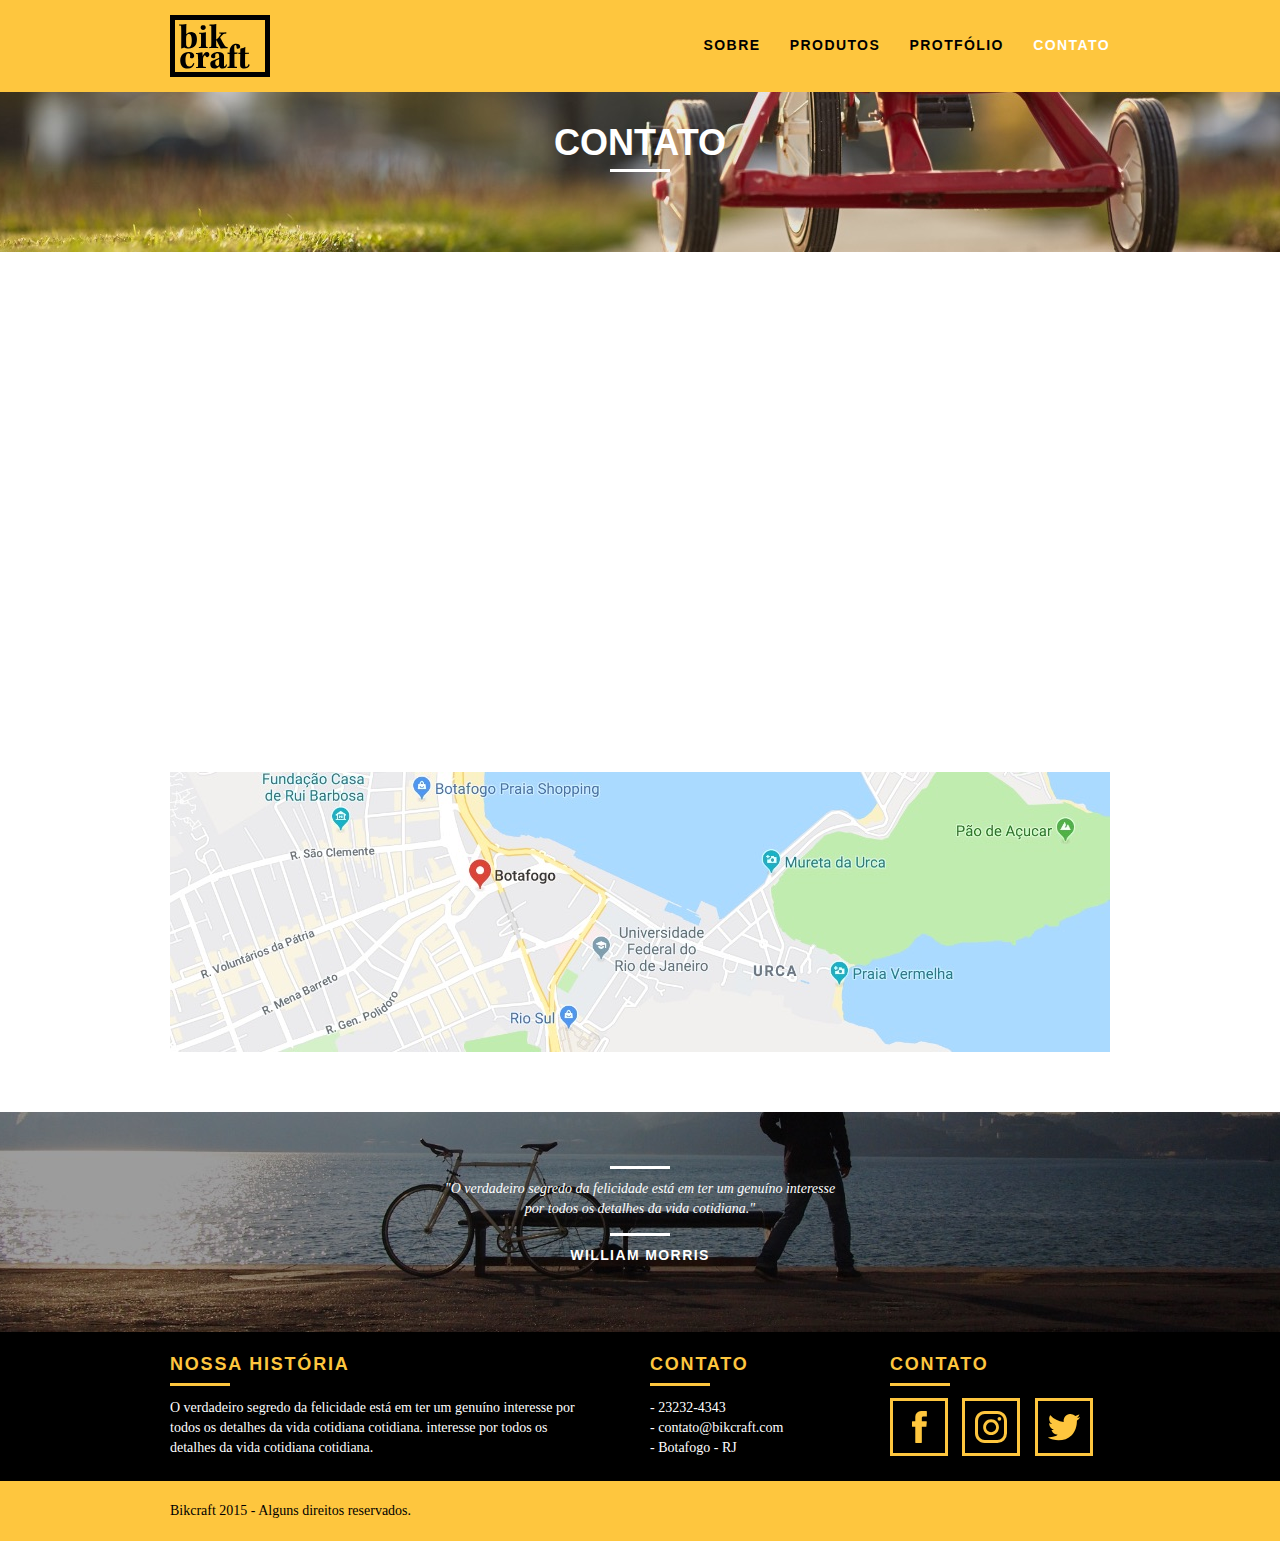
==== contato.html @ c9871046 "Curso finalizado" ====
<!DOCTYPE html>
<html lang="pt-br">
	<head>
		<meta charset="utf-8">
		<title>Bikcraft - Contato - 21 9999-9999</title>
		<meta charset="utf-8">
		<title>Bikcraft - Bicicletas Personalizadas</title>
		<meta name="description" content="Compre a sua bicicleta personalizada na bikcraft. Possuímos modelos Passeios, Retrô e Esporte.">
		<meta property="og:type" content="website">
		<meta property="og:title" content="Bikcraft - Bicicletas Personalizadas">
		<meta property="og:description" content="Compre a sua bicicleta personalizada na Bikcraft. Possuímos modelos Passeio, Retrô e Esporte.">
		<meta property="og:url" content="http://bikcraft.com/contato.html">
		<meta property="og:image" content="http://bikcraft.com/img/og-image.png">
		<meta name="viewport" content="width=device-width, initial-scale=1">
		<link rel="shortcut icon" href="favicon.ico">
		<link rel="stylesheet" href="css/style.css">
		<script>document.documentElement.classList.add("js");</script>
	</head>
	<body>

		<header class="header">
			<div class="container">
				<a href="index.html"  class="grid-4">
					<img src="img/bikcraft.svg" alt="Bikcraft">
				</a>
				<nav class="grid-12 header_menu">
					<ul>
						<li><a href="sobre.html">Sobre</a></li>
						<li><a href="produtos.html">Produtos</a></li>
						<li><a href="portfolio.html">Protfólio</a></li>
						<li><a href="contato.html" class="menu_ativo">Contato</a></li>
					</ul>
				</nav>
			</div>
		</header>

		<section class="introducao-interna interna_contato">
			<div class="container">
				<h1 data-anime="400" class="fadeInDown">Contato</h1>
				<p data-anime="800" class="fadeInDown">Tire suas dúvidas com a gente</p>
			</div>
		</section>

		<section class="contato container fadeInDown" data-anime="1200">
			<form id="form_orcamento" method="POST" action="./enviar.php" class="contato_form grid-8 formphp">
				<label for="nome">Nome</label>
				<input type="text" id="nome" name="nome" required>
				<label for="email">E-mail</label>
				<input type="email" id="email" name="email" required>
				<label for="telefone">Telefone</label>
				<input type="text" id="telefone" name="telefone">

				<label class="nao-aparece">Se você não é um robô, deixe em branco.</label>
				<input type="text" class="nao-aparece" name="leaveblank">
				<label class="nao-aparece">Se você não é um robô, não mude este campo.</label>
				<input type="text" class="nao-aparece" name="dontchange" value="http://">

				<label for="mensagem">Mensagem</label>
				<textarea id="mensagem" name="mensagem" required></textarea>
				<button id="enviar" name="enviar" type="submit" class="btn btn-preto">Enviar</button>
			</form>
			<div class="contato_dados grid-8">
				<h3>Dados</h3>
				<span>+55 21 93223 3232</span>
				<span>orcamento@bikcraft.com</span>
				<span>Rua Ali Perto - Botafogo</span>
				<span>Rio de janeiro - RJ - Brasil</span>
				<h3>Redes Socias</h3>
				<ul>
					<li><a href="https://facebook.com" target="_blank"><img src="img/redes-sociais/facebook.svg" alt="FB bikcraft"></a></li>
					<li><a href="https://instagram.com" target="_blank"><img src="img/redes-sociais/instagram.svg" alt="IT bikcraft"></a></li>
					<li><a href="https://twitter.com" target="_blank"><img src="img/redes-sociais/twitter.svg" alt="TW bikcraft"></a></li>
				</ul>
			</div>
		</section>

		<section class="container contato_mapa">
			<a href="http://google.com" target="_blank" class="grid-16"><img src="img/endereco-bikcraft.jpg" alt="Endereço Bikcraft"></a>
		</section>

		<div class="quebra">
			<blockquote class="quote-externo container">
				<p>"O verdadeiro segredo da felicidade está em ter um genuíno interesse por todos os detalhes da vida cotidiana."</p>
				<cite>WILLIAM MORRIS</cite>
			</blockquote>
		</div>
		
		<footer>
			<div class="footer">
				<div class="container">

					<div class="grid-8 footer_historia">
						<h3>Nossa História</h3>
						<p>O verdadeiro segredo da felicidade está em ter um genuíno interesse por todos os detalhes da vida cotidiana cotidiana. interesse por todos os detalhes da vida cotidiana cotidiana.</p>
					</div>

					<div class="grid-4 footer_contato">
						<h3>Contato</h3>
						<ul>
							<li>- 23232-4343</li>
							<li>- contato@bikcraft.com</li>
							<li>- Botafogo - RJ</li>
						</ul>
					</div>

					<div class="grid-4 footer_redes">
						<h3>Contato</h3>
						<ul>
							<li><a href="https://facebook.com" target="_blank"><img src="img/redes-sociais/facebook.svg" alt="FB bikcraft"></a></li>
							<li><a href="https://instagram.com" target="_blank"><img src="img/redes-sociais/instagram.svg" alt="IT bikcraft"></a></li>
							<li><a href="https://twitter.com" target="_blank"><img src="img/redes-sociais/twitter.svg" alt="TW bikcraft"></a></li>
						</ul>
					</div>

				</div>	

			</div>

			<div class="copy">
				<div class="container">
					<p class="grid-16">Bikcraft 2015 - Alguns direitos reservados.</p>
				</div>
			</div>

		</footer>

		<script src="./js/simple-anime.js"></script>
		<script src="./js/script.js"></script>

	</body>
</html>
---- css/style.css ----
html{line-height:1.15;-webkit-text-size-adjust:100%}body{margin:0}main{display:block}h1{font-size:2em;margin:.67em 0}hr{box-sizing:content-box;height:0;overflow:visible}pre{font-family:monospace,monospace;font-size:1em}a{background-color:transparent}abbr[title]{border-bottom:none;text-decoration:underline;text-decoration:underline dotted}b,strong{font-weight:bolder}code,kbd,samp{font-family:monospace,monospace;font-size:1em}small{font-size:80%}sub,sup{font-size:75%;line-height:0;position:relative;vertical-align:baseline}sub{bottom:-.25em}sup{top:-.5em}img{border-style:none}button,input,optgroup,select,textarea{font-family:inherit;font-size:100%;line-height:1.15;margin:0}button,input{overflow:visible}button,select{text-transform:none}button,[type="button"],[type="reset"],[type="submit"]{-webkit-appearance:button}button::-moz-focus-inner,[type="button"]::-moz-focus-inner,[type="reset"]::-moz-focus-inner,[type="submit"]::-moz-focus-inner{border-style:none;padding:0}button:-moz-focusring,[type="button"]:-moz-focusring,[type="reset"]:-moz-focusring,[type="submit"]:-moz-focusring{outline:1px dotted ButtonText}fieldset{padding:.35em .75em .625em}legend{box-sizing:border-box;color:inherit;display:table;max-width:100%;padding:0;white-space:normal}progress{vertical-align:baseline}textarea{overflow:auto}[type="checkbox"],[type="radio"]{box-sizing:border-box;padding:0}[type="number"]::-webkit-inner-spin-button,[type="number"]::-webkit-outer-spin-button{height:auto}[type="search"]{-webkit-appearance:textfield;outline-offset:-2px}[type="search"]::-webkit-search-decoration{-webkit-appearance:none}::-webkit-file-upload-button{-webkit-appearance:button;font:inherit}details{display:block}summary{display:list-item}template{display:none}[hidden]{display:none}a{text-decoration:none}ol,ul{list-style:none}html,body,div,span,iframe,h1,h2,h3,h4,h5,h6,p,blockquote,a,em,img,dl,dt,dd,ol,ul,li,fieldset,form,label,legend,article,footer,header,nav,section,main{margin:0;padding:0;border:0;vertical-align:baseline}h1,h2,h3,h4,h5,h6,p,a,ul{font-size:1em;font-weight:400}*,:before,:after{-webkit-box-sizing:border-box;-moz-box-sizing:border-box;box-sizing:border-box}.container{width:960px;margin:0 auto;padding:0;position:relative}.container:after,.container:before{content:" ";display:table}.container:after{clear:both}.grid-1,.grid-2,.grid-3,.grid-4,.grid-5,.grid-6,.grid-7,.grid-8,.grid-9,.grid-10,.grid-11,.grid-12,.grid-13,.grid-14,.grid-15,.grid-16,.grid-1-3{float:left;margin-left:10px;margin-right:10px}.grid-1{width:40px}.grid-2{width:100px}.grid-3{width:160px}.grid-4{width:220px}.grid-5{width:280px}.grid-6{width:340px}.grid-7{width:400px}.grid-8{width:460px}.grid-9{width:520px}.grid-10{width:580px}.grid-11{width:640px}.grid-12{width:700px}.grid-13{width:760px}.grid-14{width:820px}.grid-15{width:880px}.grid-16{width:940px}.grid-1-3{width:300px}@media only screen and (min-width: 788px) and (max-width: 979px){.container{width:768px}.grid-1{width:28px}.grid-2{width:76px}.grid-3{width:124px}.grid-4{width:172px}.grid-5{width:220px}.grid-6{width:268px}.grid-7{width:316px}.grid-8{width:364px}.grid-9{width:412px}.grid-10{width:460px}.grid-11{width:508px}.grid-12{width:556px}.grid-13{width:604px}.grid-14{width:652px}.grid-15{width:700px}.grid-16{width:748px}.grid-1-3{width:236px}}@media only screen and (max-width: 787px){.container{width:300px}.grid-1,.grid-2,.grid-3,.grid-4,.grid-5,.grid-6,.grid-7,.grid-8,.grid-9,.grid-10,.grid-11,.grid-12,.grid-13,.grid-14,.grid-15,.grid-16,.grid-1-3{width:300px;margin:0 0 20px;float:none}}body{font-family:Arial,Helvetica,sans-serif}p{font-family:Georgia,"Times New Roman",serif;font-size:14px;line-height:20px}img{display:block;max-width:100%}.btn{border:3px solid #fec63e;padding:10px 30px;color:#fec63e;font-size:14px;line-height:20px;text-transform:uppercase;font-weight:700;letter-spacing:.1em}.btn:hover{color:#fff;border-color:#fff}.btn.btn-preto:hover{color:#000;border-color:#000}.subtitulo{font-size:24px;line-height:30px;font-weight:700;letter-spacing:.1em;color:#000;text-transform:uppercase;text-align:center;margin-bottom:40px}.subtitulo:after{content:"";display:block;width:60px;height:3px;background:#000;margin:8px auto}.subtitulo-interno{font-size:24px;line-height:30px;font-weight:700;letter-spacing:.1em;color:#000;text-transform:uppercase;margin-bottom:20px}.subtitulo-interno:after{content:"";display:block;width:60px;height:3px;background:#000;margin:8px 0}.header{position:fixed;top:0;width:100%;background:#fec63e;padding:15px 0;z-index:10}.header_menu{text-align:right}.header_menu ul li{display:inline-block;margin-left:25px;margin-top:20px}.header_menu ul li a{color:#000;font-weight:700;text-transform:uppercase;letter-spacing:.1em;font-size:14px;line-height:20px;padding:10px 0}.header_menu ul li a:hover{color:#FFF}.header_menu ul li a.menu_ativo{color:#FFF}.introducao{width:100%;height:380px;background:url(../img/bg.jpg) no-repeat center;background-size:cover;margin-top:92px;text-align:center;padding-top:80px}.introducao h1{font-size:48px;color:#FFF;font-weight:700;text-transform:uppercase}.quote-externo{max-width:320px;margin:0 auto;margin-bottom:40px;color:#fff}.quote-externo p{font-style:italic}.quote-externo p:before,.quote-externo p:after{content:"";display:block;width:60px;height:3px;background:#fff;margin:14px auto 10px}.quote-externo cite{font-style:normal;font-weight:700;font-size:14px;letter-spacing:.1em}.introducao-interna{width:100%;margin-top:92px;height:160px;text-align:center;color:#fff;padding-top:30px}.introducao-interna h1{font-size:36px;font-weight:700;text-transform:uppercase}.introducao-interna h1:after{content:"";display:block;width:60px;height:3px;background:#fff;margin:6px auto 10px}.produtos{padding:60px 0}.produtos_lista li{background:#fec63e;text-align:center}.produtos_lista li img{margin:0 auto}.produtos_lista li h3{font-weight:700;font-size:18px;line-height:25px;text-transform:uppercase;letter-spacing:.1em;margin-top:20px}.produtos_lista li h3:after{content:"";display:block;width:60px;height:3px;background:#000;margin:2px auto}.produtos_lista li p{padding:10px 20px 20px}.produtos_icone{background:#000;padding:20px}.call{padding-top:40px;text-align:center;clear:both}.call p{margin-bottom:20px}.portfolio{width:100%;background:#000;padding:40px 0}.portfolio .subtitulo{color:#fec63e}.portfolio .subtitulo:after{background:#fec63e}.portfolio_lista li:last-child{margin-top:20px}.portfolio .call p{color:#fff}.qualidade{padding:60px 0}.qualidade:after{content:"";width:634px;height:83px;display:block;background:url(../img/linhas.svg) no-repeat center;position:absolute;top:209px;right:162px;z-index:-1}.qualidade img{margin:0 auto}.qualidade_lista{padding-top:20px;overflow:auto}.qualidade_lista li{text-align:center;padding:0 40px}.qualidade_lista li h3{font-weight:700;font-size:18px;line-height:25px;text-transform:uppercase;letter-spacing:.1em;margin-top:20px}.qualidade_lista li h3:after{content:"";display:block;width:60px;height:3px;background:#000;margin:6px auto}.quebra{width:100%;height:220px;background:url(../img/bg-footer.jpg) no-repeat center;background-size:cover;text-align:center;padding-top:40px}.quebra .quote-externo{max-width:400px}.footer{width:100%;background:#000;color:#fff;padding:20px 0}.footer h3{font-size:18px;line-height:25px;color:#fec63e;text-transform:uppercase;letter-spacing:.1em;font-weight:700}.footer h3:after{content:"";display:block;width:60px;height:3px;background:#fec63e;margin:6px 0 12px}.footer_historia{padding-right:40px}.footer_contato ul li{font-size:14px;line-height:20px;font-family:Georgia,"Times New Roman",serif}.footer_redes ul li{display:inline-block;margin-right:10px}.footer_redes ul li a{border:3px solid #fec63e;display:block;padding:10px}.footer_redes ul li a:hover{border-color:#fff}.copy{width:100%;background:#fec63e;padding:20px 0}.js [data-slide]{position:relative}.js [data-slide] > *{position:absolute;top:0;opacity:0}.js [data-slide] > .active{position:relative;opacity:1;transition:opacity 500ms}.js [data-slide-nav]{display:block;text-align:center;margin-top:20px}.js [data-slide-nav] button{display:inline-block;width:12px;height:12px;margin:4px;border:none;padding:0;border-radius:6px;text-indent:-99px;overflow:hidden;background:#1d1d1d}.js [data-slide-nav] button.active{background:#fec63e}.js [data-anime]{opacity:0}.js .fadeInDown{transform:translate3d(0,-20px,0)}.js .anime{opacity:1;transform:none;transition:opacity 800ms,transform 800ms}.nao-aparece{visibility:hidden;position:absolute;height:0}#form-sucesso{color:#31aa39}#form-erro{color:#f64540}.interna_portfolio{background:url(../img/bg-portfolio.jpg) no-repeat center;background-size:cover}.quote_clientes{padding:60px 0;max-width:460px;margin:0 auto}.quote_clientes p{text-align:center;font-family:Georgia,"Times New Roman",serif;font-size:18px;line-height:25px;font-style:italic;margin-bottom:20px}.quote_clientes cite{font-size:18px;font-weight:700;float:right;font-style:normal}.interna_produtos{background:url(../img/bg-produtos.jpg) no-repeat center;background-size:cover}.produto_item{padding-top:60px}.produto_item h2{color:#fff;font-size:36px;text-transform:uppercase;letter-spacing:.1em;font-weight:700;position:relative;top:-180px;text-align:center;margin-bottom:-56px}.produto_item h2:after,.produto_item h2:before{content:"";display:block;width:60px;height:3px;background:#fff;margin:6px auto 8px}.produto_icone{background:#000;padding:70px 0}.produto_icone img{margin:0 auto}.produto_info{background:#000}.produto_info p{color:#fff;font-size:18px;line-height:25px;height:180px;padding:30px 40px}.produto_info ul li{background:#fec63e;text-transform:uppercase;font-size:18px;line-height:20px;font-weight:700;float:left;width:229px;height:49px;text-align:center;padding-top:16px}.produto_info ul li:nth-child(1),.produto_info ul li:nth-child(2){margin-bottom:2px}.produto_info ul li:nth-child(even){margin-left:2px}.orcamento{background:#000;width:100%;margin-top:60px;padding:40px 0}.orcamento h2{color:#fec63e}.orcamento h2:after{background:#fec63e}.form{padding-right:60px}.form label{display:block;color:#fff;font-family:Georgia,"Times New Roman",serif;font-size:18px;line-height:25px;margin-bottom:4px}.form input{display:block;width:100%;border:4px solid #fec63e;background:none;color:#fff;padding:7px 10px;margin-bottom:10px;outline:none;font-size:14px;font-family:Georgia,"Times New Roman",serif}.form textarea{display:block;width:100%;height:120px;border:4px solid #fec63e;background:none;color:#fff;padding:7px 10px;margin-bottom:20px;outline:none;font-size:14px;font-family:Georgia,"Times New Roman",serif}.form button{padding:7px 40px;background:none}.orcamento_dados{color:#fff}.orcamento_dados h3{font-size:18px;line-height:25px;text-transform:uppercase;color:#fec63e;font-weight:700}.orcamento_dados span{display:block;font-size:18px;line-height:30px;font-family:Georgia,"Times New Roman",serif}.orcamento_dados span:nth-of-type(2){margin-bottom:40px}.orcamento_dados ul{padding-right:60px}.orcamento_dados ul li{font-family:Georgia,"Times New Roman",serif;font-size:14px;padding:10px 15px}.orcamento_dados ul li:nth-child(odd){background:#1d1d1d}.orcamento_dados p{margin:8px 0}.interna_sobre{background:url(../img/bg-sobre.jpg) no-repeat center;background-size:cover}.missao_sobre{padding-top:60px}.missao_sobre p{font-size:18px;line-height:25px;margin-bottom:1em;padding-right:60px}.missao_sobre ul li{font-family:Georgia,"Times New Roman",serif;font-size:18px;line-height:30px}.foto-equipe{padding-top:20px}.interna_contato{background:url(../img/bg-contato.jpg) no-repeat center;background-size:cover}.contato{padding:40px 0}.contato_form{padding-right:60px}.contato_form label{display:block;font-family:Georgia,"Times New Roman",serif;font-size:18px;line-height:25px;margin-bottom:4px}.contato_form input{display:block;width:100%;border:4px solid #fec63e;background:none;padding:7px 10px;margin-bottom:10px;outline:none;font-size:14px;font-family:Georgia,"Times New Roman",serif}.contato_form textarea{display:block;width:100%;height:120px;border:4px solid #fec63e;background:none;padding:7px 10px;margin-bottom:20px;outline:none;font-size:14px;font-family:Georgia,"Times New Roman",serif}.contato_form button{padding:7px 40px;background:none}.orcamento_dados{color:#fff}.contato_dados h3{font-size:18px;line-height:25px;text-transform:uppercase;color:#fec63e;font-weight:700}.contato_dados span{display:block;font-size:18px;line-height:30px;font-family:Georgia,"Times New Roman",serif}.contato_dados span:nth-of-type(even){margin-bottom:30px}.contato_dados ul{margin-top:10px}.contato_dados ul li{display:inline-block;margin-right:10px}.contato_dados ul li a{border:3px solid #fec63e;display:block;padding:10px}.contato_dados ul li a:hover{border-color:#000}.contato_mapa{margin-bottom:60px}@media only screen and (min-width: 788px) and (max-width: 979px){.qualidade:after{right:66px}.qualidade_lista li{padding:0 10px}.footer_redes ul li a{border:3px solid #fec63e;display:block;padding:6px}.footer_redes ul li a img{width:26px;height:26px}.produto_item h2{top:-150px;margin-bottom:-56px}.produto_icone{padding:41px 0}.produto_info p{font-size:14px;line-height:20px;height:122px;padding:20px 30px}.produto_info ul li{width:181px;height:49px}}@media only screen and (max-width: 787px){.header{position:relative;padding-bottom:0}.header img{margin:0 auto 10px}.header_menu{text-align:center}.header_menu ul li{margin:5px}.header_menu ul li a{border:4px solid #000;width:136px;display:block;float:left}.header_menu ul li a:hover{border-color:#fff}.header_menu ul li a.menu_ativo{border-color:#fff}.introducao h1{font-size:36px}.introducao{margin-top:0;padding-top:40px;background:url(../img/bg-mobile.jpg) no-repeat center;background-size:cover}.introducao-interna{margin-top:0}.call{padding-top:10px}.qualidade:after{display:none}.missao_sobre p{font-size:14px;line-height:20px;padding-right:0}.missao_sobre ul li{font-size:14px;line-height:25px}.produto_item h2{top:-100px;margin-bottom:-68px}.produto_icone{padding:41px 0}.produto_info p{font-size:14px;line-height:20px;height:auto;padding:20px 30px}.produto_info ul li{width:149px;height:49px;font-size:14px;line-height:20px;padding-top:14px}.form{padding-right:0}.orcamento_dados ul{padding-right:0}.contato_form{padding-right:0;margin-bottom:40px}}
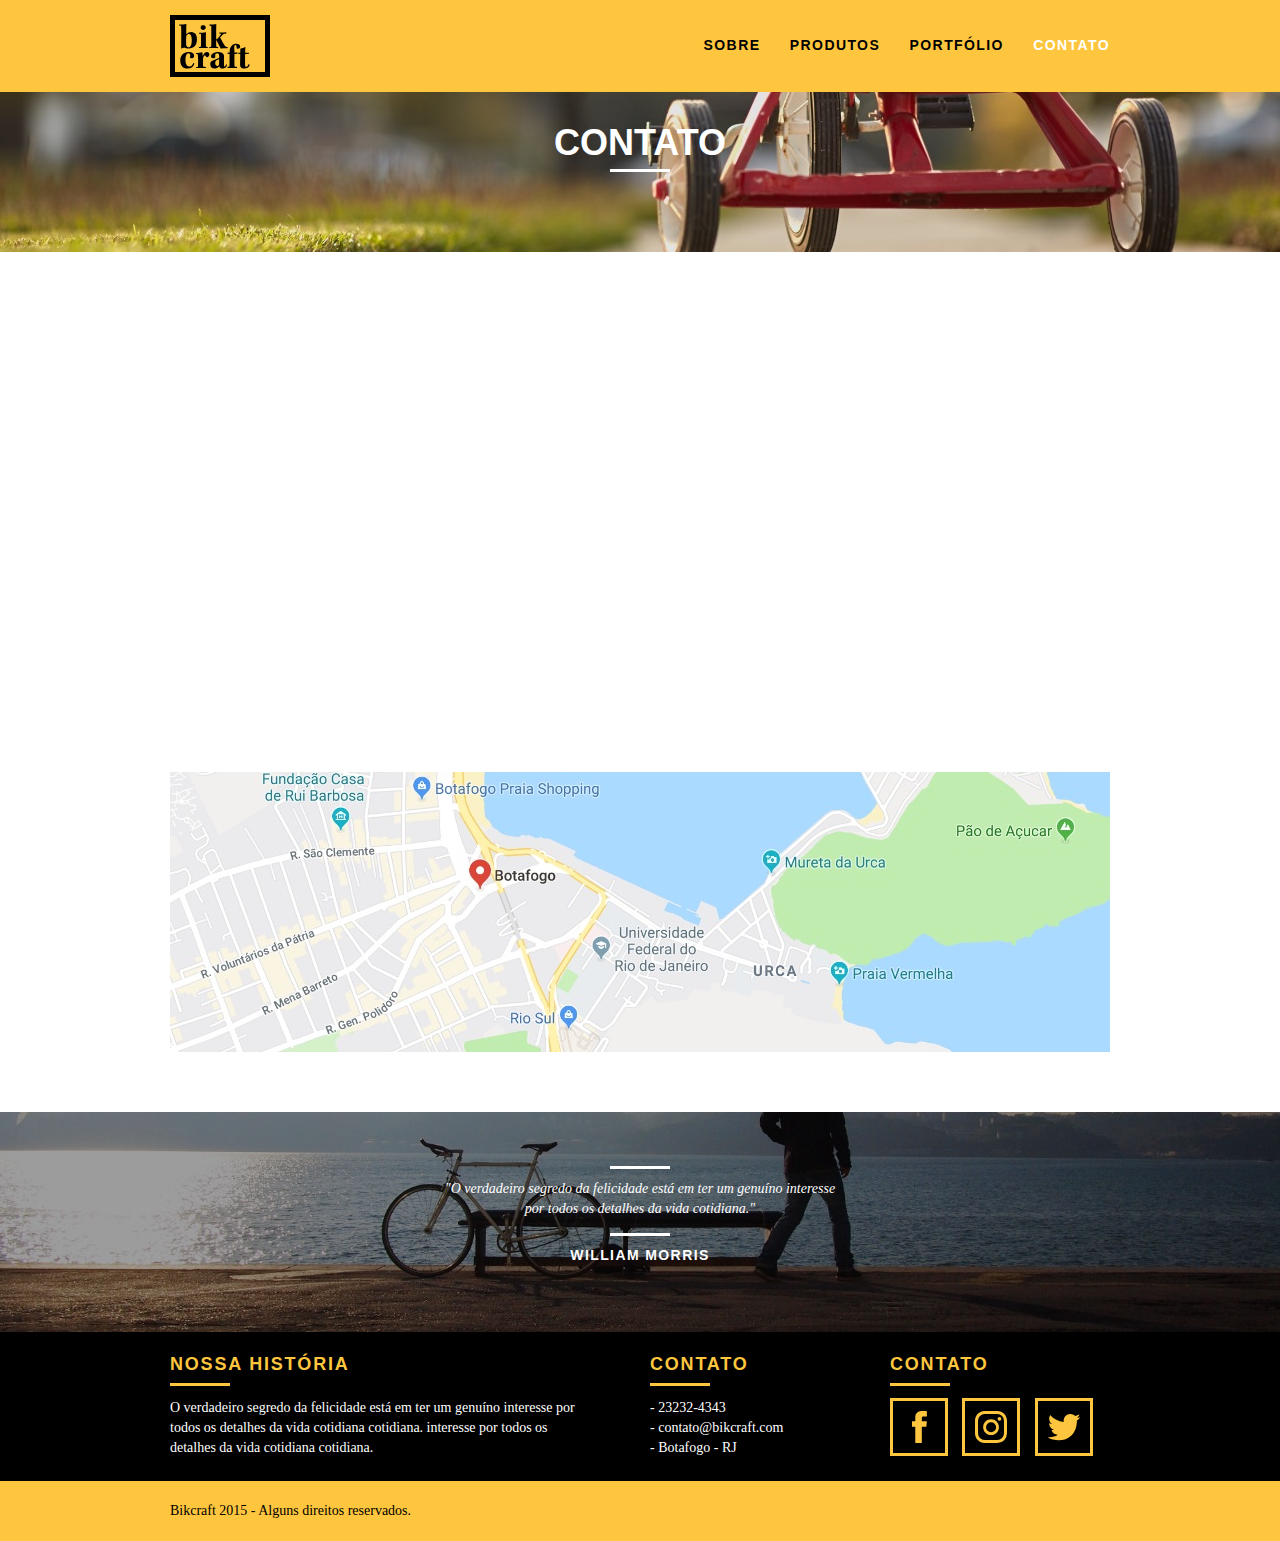
==== commit 982b0824: "feat(refactor): Portfólio changes" ====
--- a/contato.html
+++ b/contato.html
@@ -27,7 +27,7 @@
 					<ul>
 						<li><a href="sobre.html">Sobre</a></li>
 						<li><a href="produtos.html">Produtos</a></li>
-						<li><a href="portfolio.html">Protfólio</a></li>
+						<li><a href="portfolio.html">Portfólio</a></li>
 						<li><a href="contato.html" class="menu_ativo">Contato</a></li>
 					</ul>
 				</nav>
@@ -128,4 +128,4 @@
 		<script src="./js/script.js"></script>
 
 	</body>
-</html>+</html>
